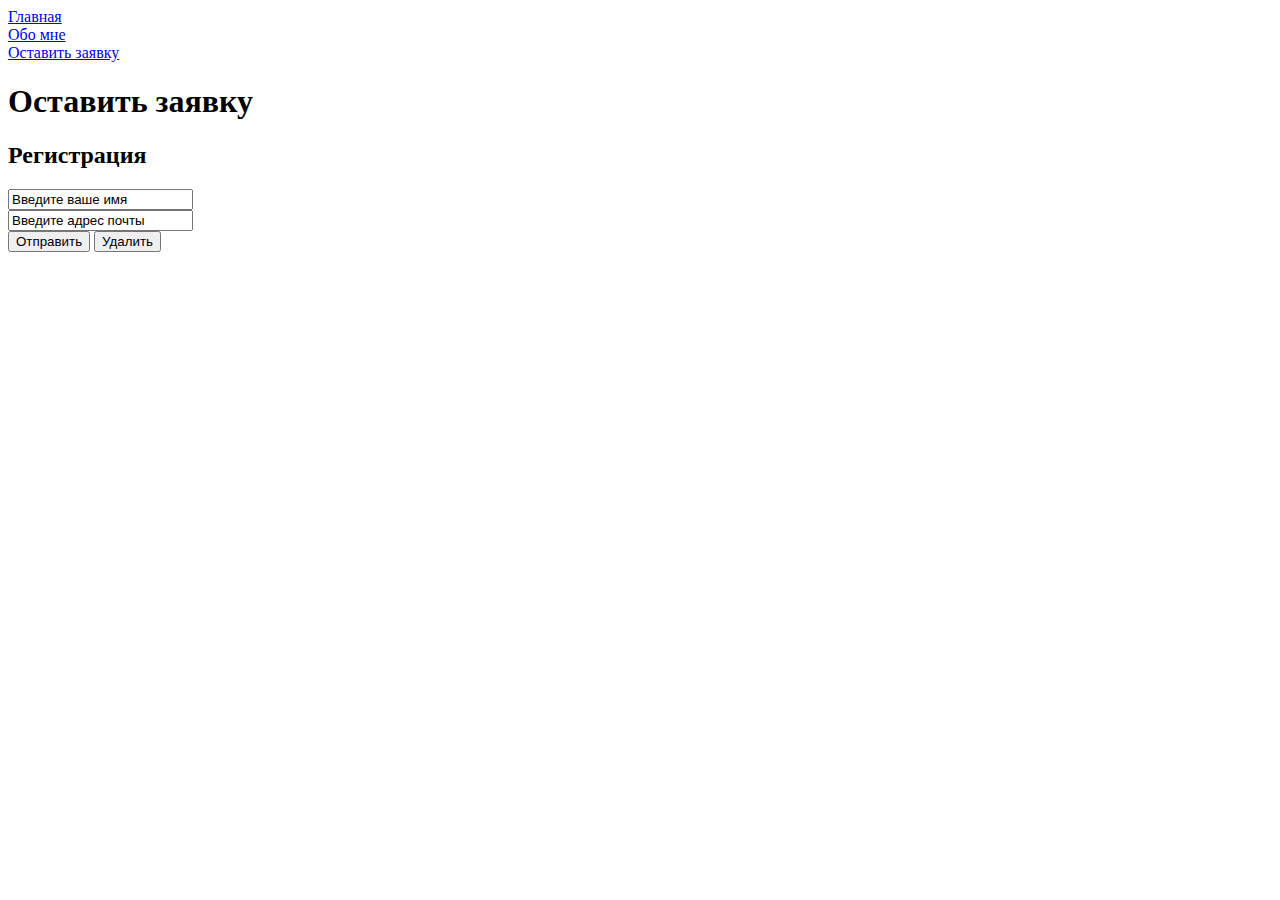
==== newpage.html @ a02da7dd "My first page1" ====
<!DOCTYPE html>
<html lang="en">
<head>
    <meta charset="UTF-8">
    <meta http-equiv="X-UA-Compatible" content="IE=edge">
    <meta name="viewport" content="width=device-width, initial-scale=1.0">
    <title>Document</title>
</head>
<body>
    <a href="index.html">Главная</a><br>
    <a href="info\about.html">Обо мне</a><br>
    <a href="newpage.html">Оставить заявку</a>
    <h1>Оставить заявку</h1>
    <h2>Регистрация</h2>
    <input name="placeholder" type="name" value="Введите ваше имя"><br>
    <input name="placeholder" type="email" value="Введите адрес почты"><br>
    <button type="submit">Отправить</button>
    <button type="reset">Удалить</button>
</body>
</html>
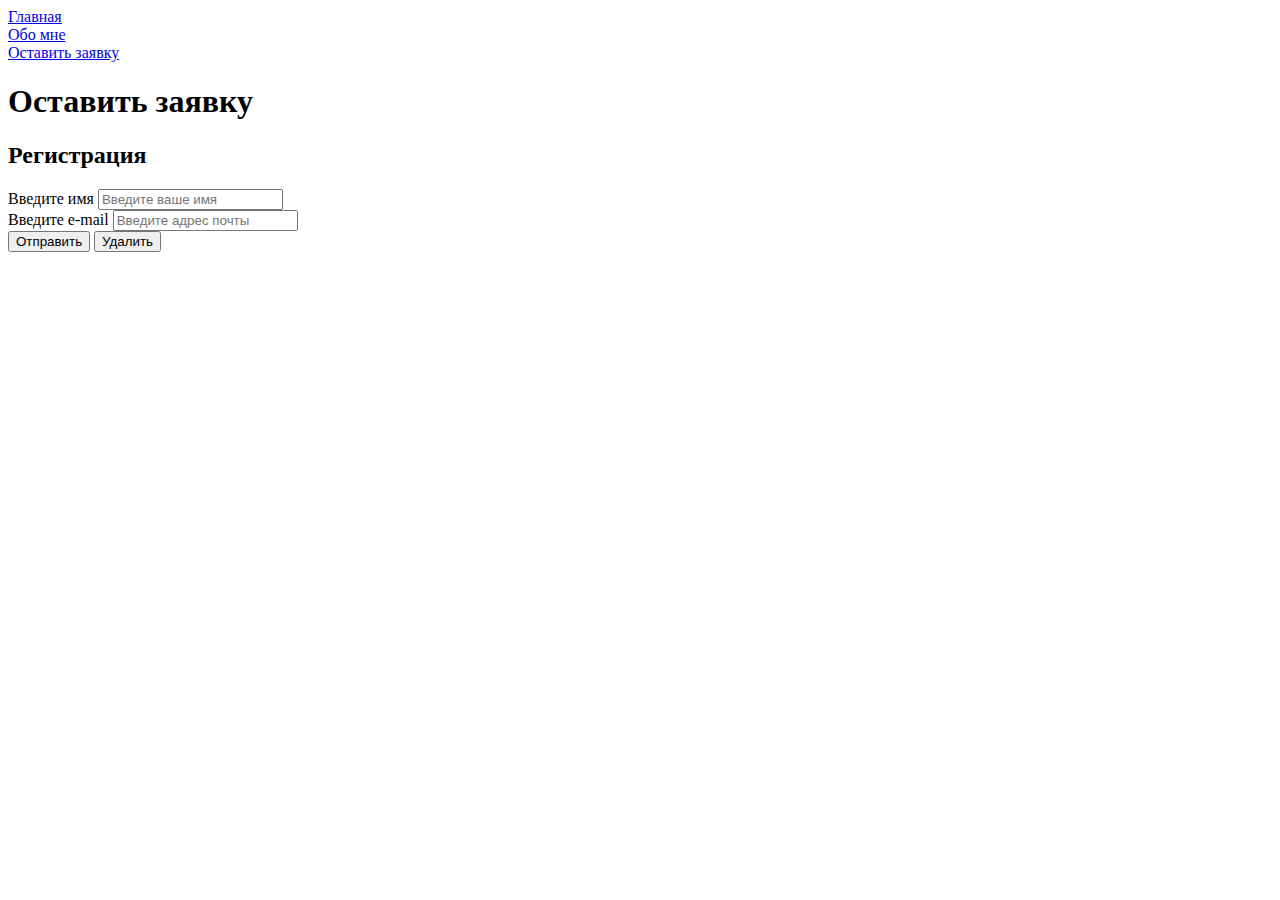
==== commit fa261ca4: "Add inf for lesson2 to file newpage" ====
--- a/newpage.html
+++ b/newpage.html
@@ -5,16 +5,19 @@
     <meta http-equiv="X-UA-Compatible" content="IE=edge">
     <meta name="viewport" content="width=device-width, initial-scale=1.0">
     <title>Document</title>
+    <link rel="stylesheet" href="style.css">
 </head>
-<body>
-    <a href="index.html">Главная</a><br>
-    <a href="info\about.html">Обо мне</a><br>
-    <a href="newpage.html">Оставить заявку</a>
-    <h1>Оставить заявку</h1>
-    <h2>Регистрация</h2>
-    <input name="placeholder" type="name" value="Введите ваше имя"><br>
-    <input name="placeholder" type="email" value="Введите адрес почты"><br>
-    <button type="submit">Отправить</button>
-    <button type="reset">Удалить</button>
+<body class="bodystyle">
+    <a class="link" href="index.html">Главная</a><br>
+    <a class="link" href="info\about.html">Обо мне</a><br>
+    <a class="link" href="newpage.html">Оставить заявку</a>
+    <h1 class="header">Оставить заявку</h1>
+    <h2 class="header2">Регистрация</h2>
+    <form action="#">
+    Введите имя <input class="inputs" name="placeholder" type="name" placeholder="Введите ваше имя"><br>
+    Введите e-mail <input class="inputs" name="placeholder" type="email" placeholder="Введите адрес почты"><br>
+    <button class="buttons" type="submit">Отправить</button>
+    <button class="buttons" type="reset">Удалить</button>
+</form>
 </body>
 </html>--- a/style.css
+++ b/style.css
@@ -0,0 +1,23 @@
+.fa {
+    font-size: 50px;
+}
+
+.fa-brands {
+    margin-right: 20px;
+    border-radius: 10px;
+}
+
+.fa-vk{
+    color: rgb(67, 67, 150);
+    background-color: aquamarine;
+}
+
+.fa-odnoklassniki{
+    color: orange;
+    background-color: orangered;
+}
+
+.fa-vk:hover{
+    color: rgb(35, 35, 119);
+    background-color: aqua;
+}